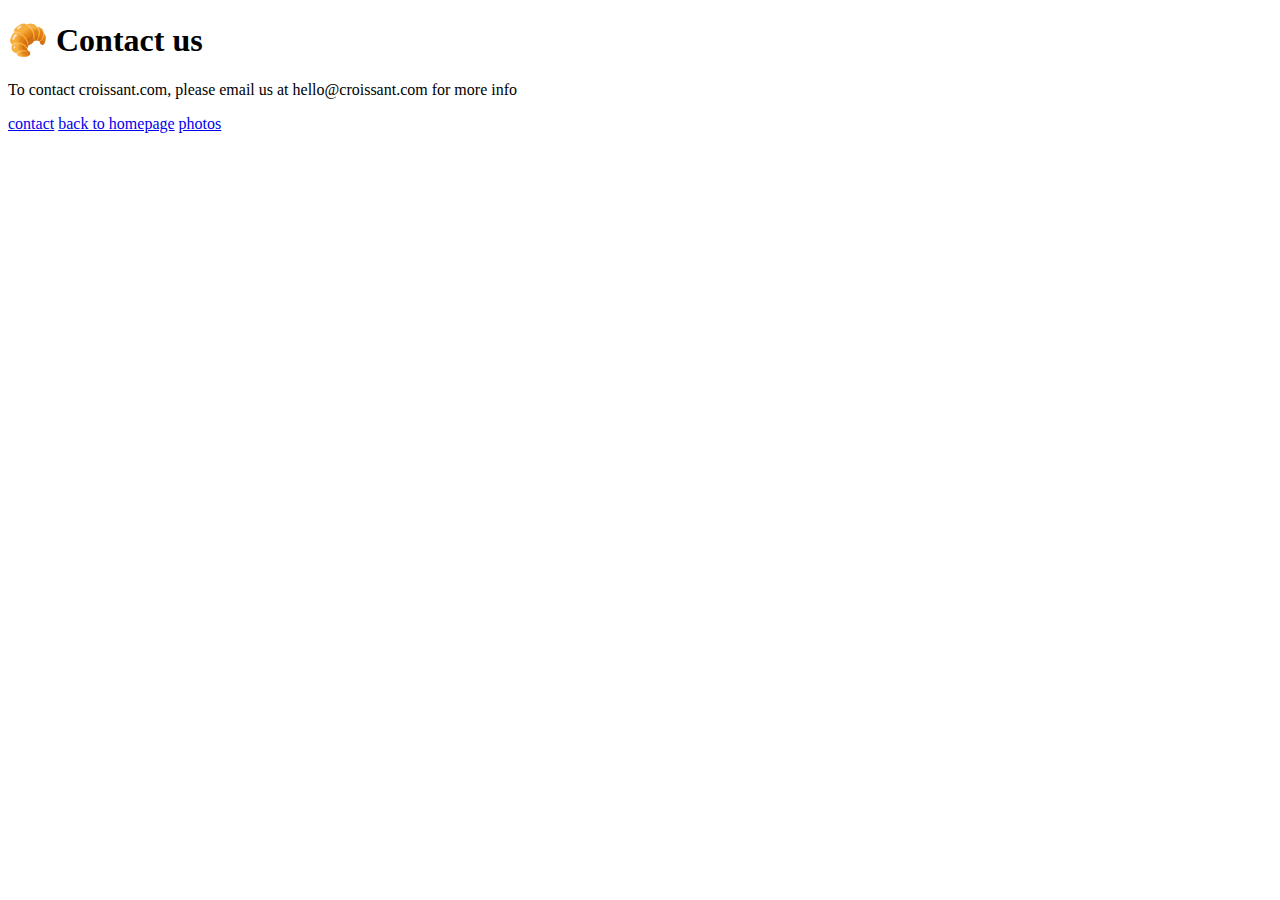
==== contact.html @ cca91498 "Add files via upload" ====
<!DOCTYPE html>
<html lang="en">
  <head>
    <meta charset="UTF-8" />
    <meta http-equiv="X-UA-Compatible" content="IE=edge" />
    <meta name="viewport" content="width=device-width, initial-scale=1.0" />
    <title>Croissant</title>
    <link rel="stylesheet" href="/src/styles" />
  </head>
  <body>
    <h1>🥐 Contact us</h1>
    <p>
      To contact croissant.com, please email us at hello@croissant.com for more
      info
    </p>
    <a href="/contact.html" class="primary-link">contact</a>
    <a href="/" class="primary-link">back to homepage</a>
    <a href="/photo.html" class="primary-link">photos</a>
  </body>
</html>
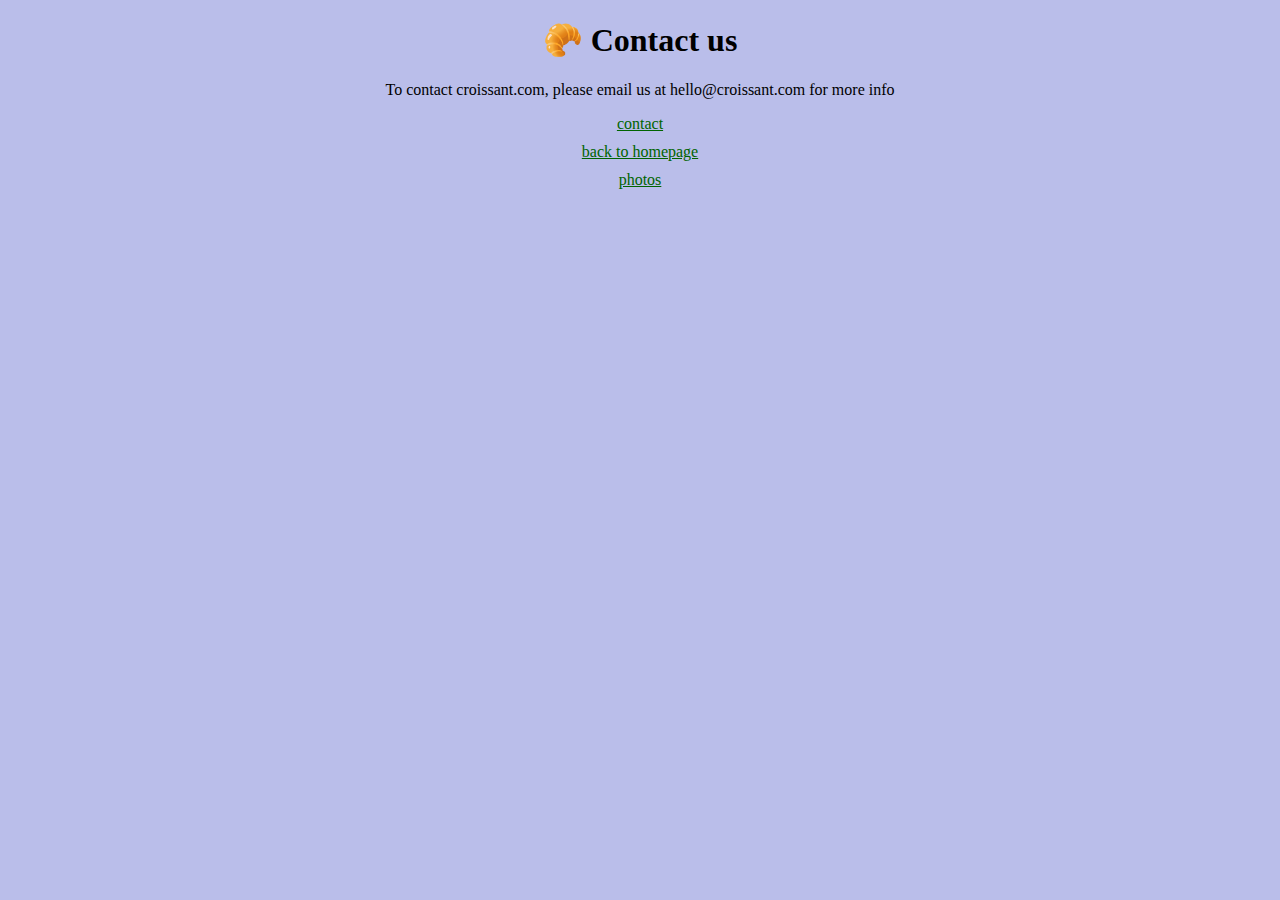
==== commit 6ec0f543: "Add files via upload" ====
--- a/contact.html
+++ b/contact.html
@@ -5,7 +5,7 @@
     <meta http-equiv="X-UA-Compatible" content="IE=edge" />
     <meta name="viewport" content="width=device-width, initial-scale=1.0" />
     <title>Croissant</title>
-    <link rel="stylesheet" href="/src/styles" />
+    <link rel="stylesheet" href="/src/styles.css" />
   </head>
   <body>
     <h1>🥐 Contact us</h1>
--- a/src/styles.css
+++ b/src/styles.css
@@ -0,0 +1,18 @@
+body {
+    background: #babeea;
+}
+h1, p {
+    text-align: center;
+}
+.primary-link {
+    text-align: center;
+    display: block;
+    margin: 10px;
+    color: darkgreen;
+}
+img {
+    max-width: 100%;
+    border-radius: 10px;
+    display: block;
+    margin: 30px auto;
+}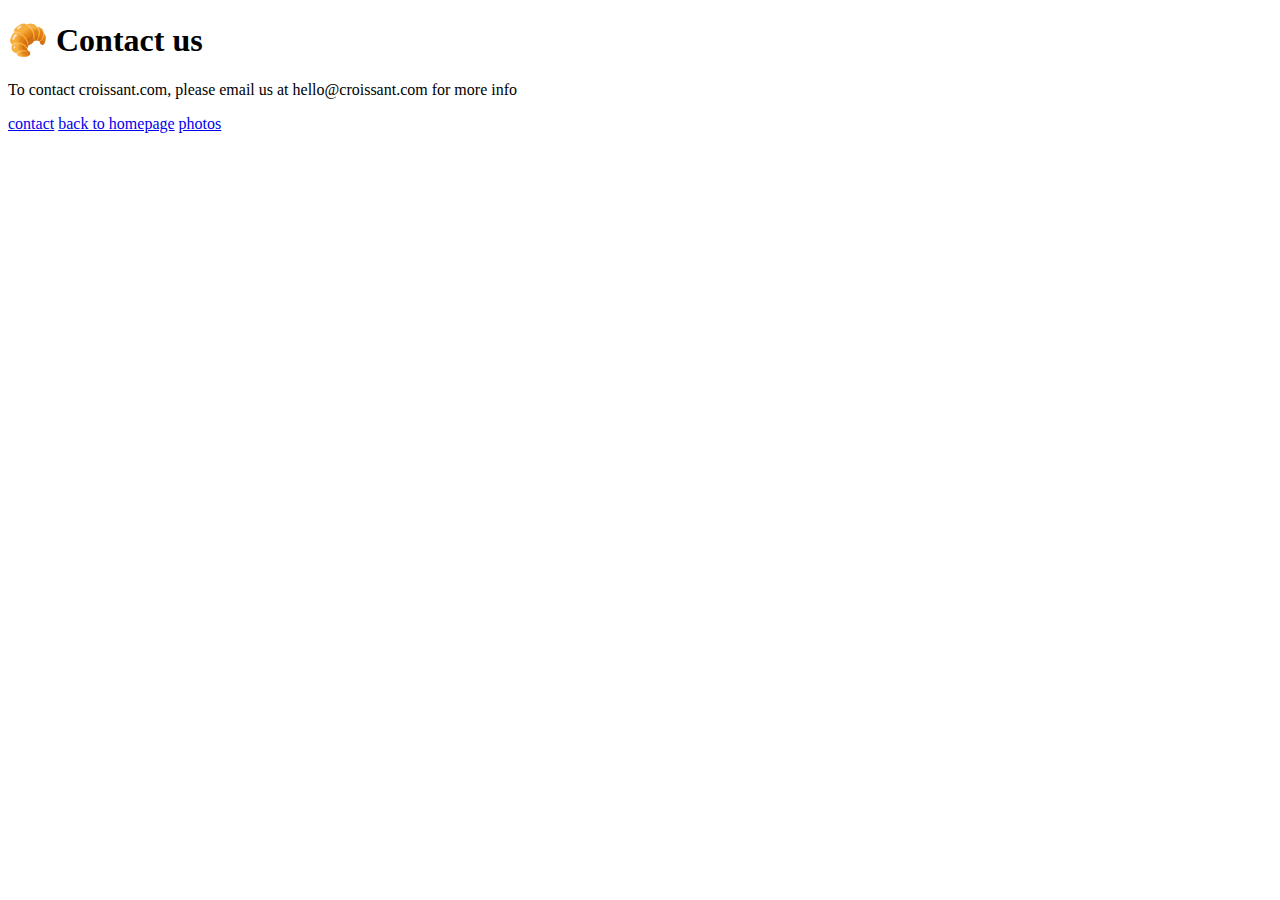
==== commit 59c066ef: "Add files via upload" ====
--- a/contact.html
+++ b/contact.html
@@ -5,7 +5,7 @@
     <meta http-equiv="X-UA-Compatible" content="IE=edge" />
     <meta name="viewport" content="width=device-width, initial-scale=1.0" />
     <title>Croissant</title>
-    <link rel="stylesheet" href="/src/styles.css" />
+    <link rel="stylesheet" href="/src/styles" />
   </head>
   <body>
     <h1>🥐 Contact us</h1>
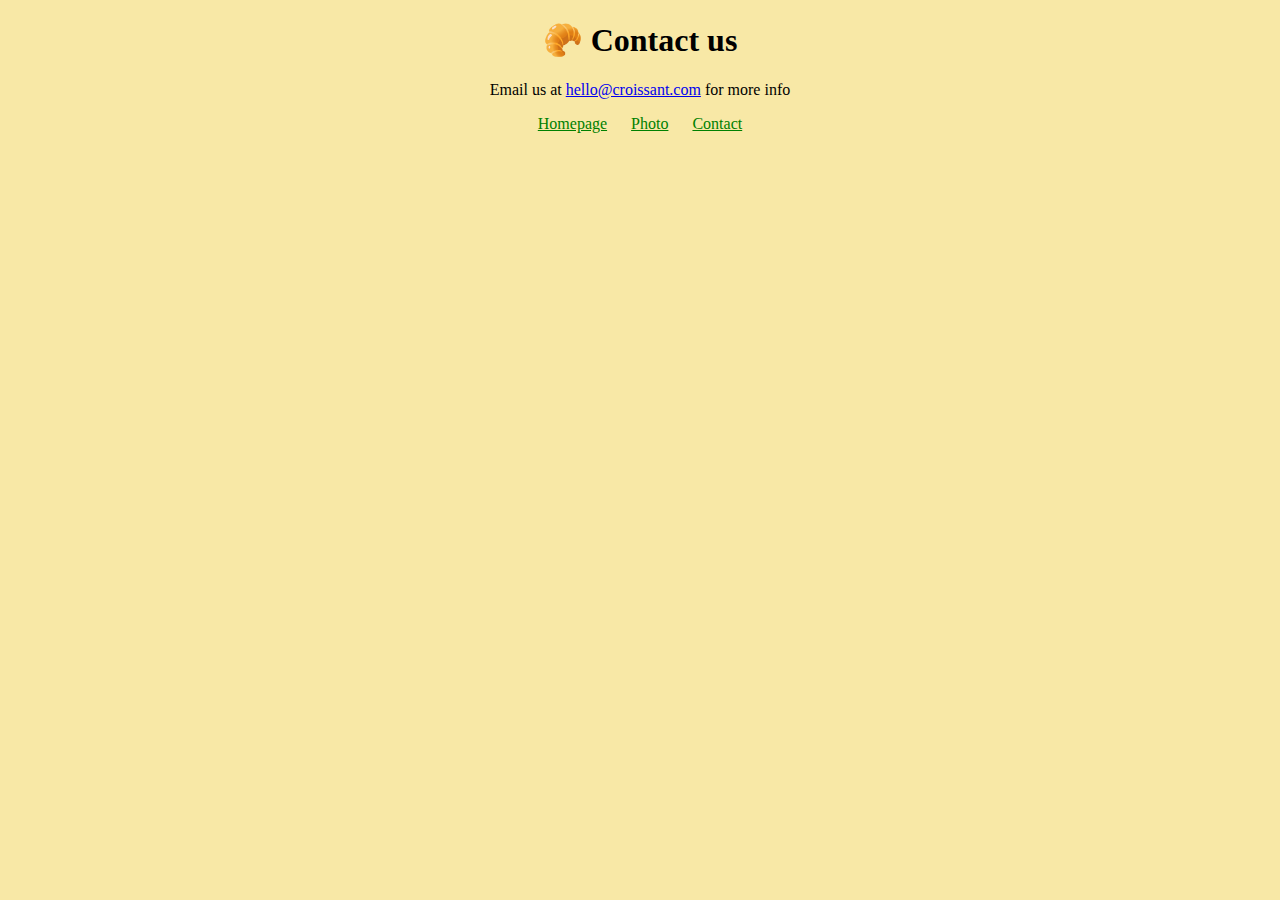
==== commit e72e01b0: "Add files via upload" ====
--- a/contact.html
+++ b/contact.html
@@ -4,17 +4,23 @@
     <meta charset="UTF-8" />
     <meta http-equiv="X-UA-Compatible" content="IE=edge" />
     <meta name="viewport" content="width=device-width, initial-scale=1.0" />
-    <title>Croissant</title>
-    <link rel="stylesheet" href="/src/styles" />
+    <link rel="stylesheet" href="/css/styles.css" />
+    <title>Contact us - Croissant.com</title>
+    <meta
+      name="description"
+      content="Contact croissant.com to lern more about our homemade croissants"
+    />
   </head>
   <body>
     <h1>🥐 Contact us</h1>
     <p>
-      To contact croissant.com, please email us at hello@croissant.com for more
-      info
+      Email us at
+      <a href="mailto:hello@croissant.com">hello@croissant.com</a> for more info
     </p>
-    <a href="/contact.html" class="primary-link">contact</a>
-    <a href="/" class="primary-link">back to homepage</a>
-    <a href="/photo.html" class="primary-link">photos</a>
+    <footer>
+      <a href="/" title="Home"> Homepage</a>
+      <a href="/photo.html" title="Croissant photo"> Photo</a>
+      <a href="/contact.html" title="Contact croissant.com"> Contact</a>
+    </footer>
   </body>
 </html>
--- a/css/styles.css
+++ b/css/styles.css
@@ -0,0 +1,24 @@
+body {
+    background: #f8e8a6;
+}
+
+h1,
+p {
+    text-align: center;
+}
+
+.croissant-photo {
+    max-width: 100%;
+    border-radius: 10px;
+    display: block;
+    margin: 30px auto;
+}
+
+footer {
+    text-align: center;
+}
+
+footer a {
+    margin: 0 10px;
+    color: green;
+}